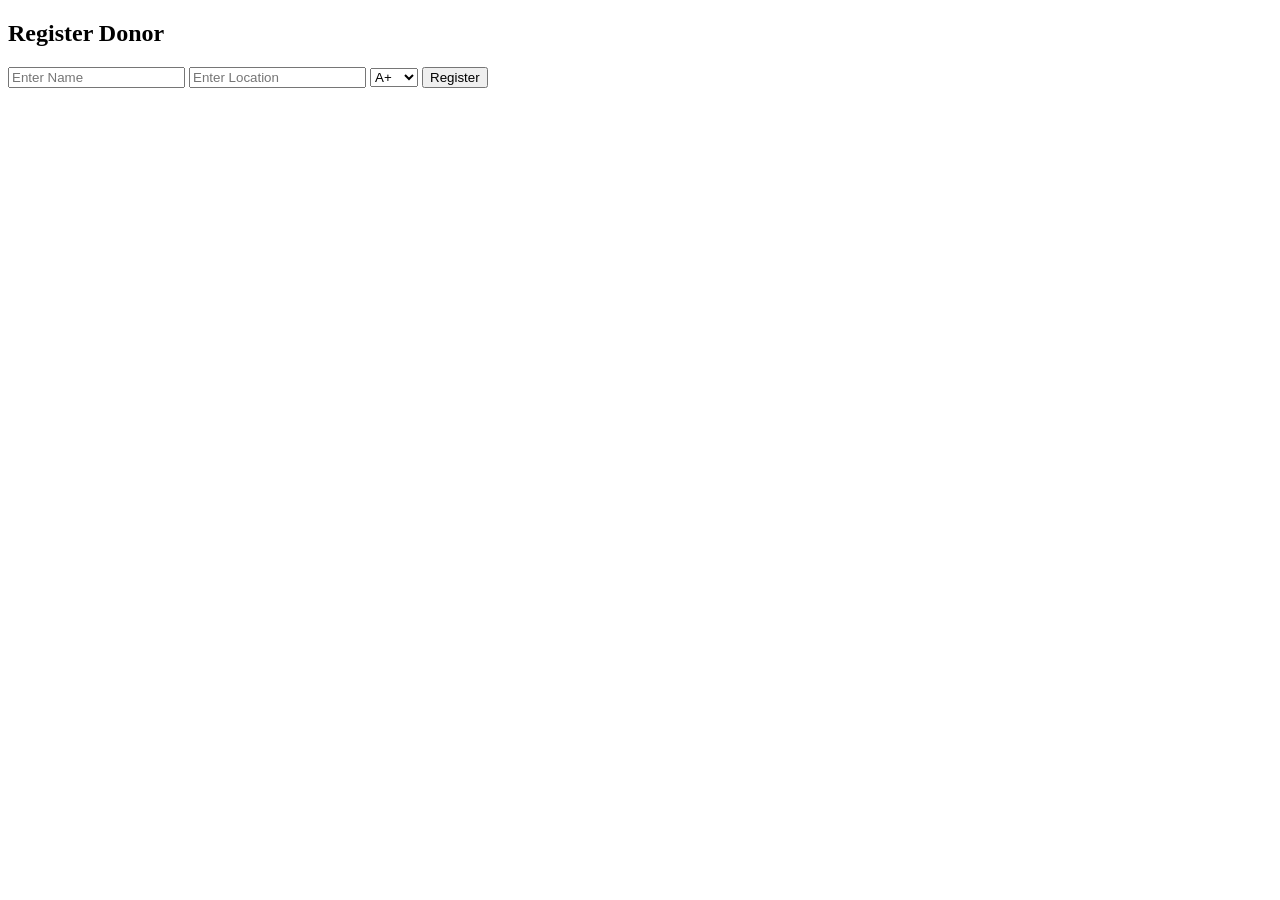
==== register.html @ e133cf1e "Add register.html for donor registration form" ====
<!DOCTYPE html>
<html>
<head>
    <title>Register Donor</title>
    <link rel="stylesheet" href="style.css">
</head>
<body>

<h2>Register Donor</h2>

<input type="text" id="name" placeholder="Enter Name">
<input type="text" id="location" placeholder="Enter Location">

<select id="blood">
    <option>A+</option>
    <option>B+</option>
    <option>O+</option>
    <option>AB+</option>
</select>

<button onclick="registerDonor()">Register</button>

<p id="msg"></p>

<script src="script.js"></script>
</body>
</html>
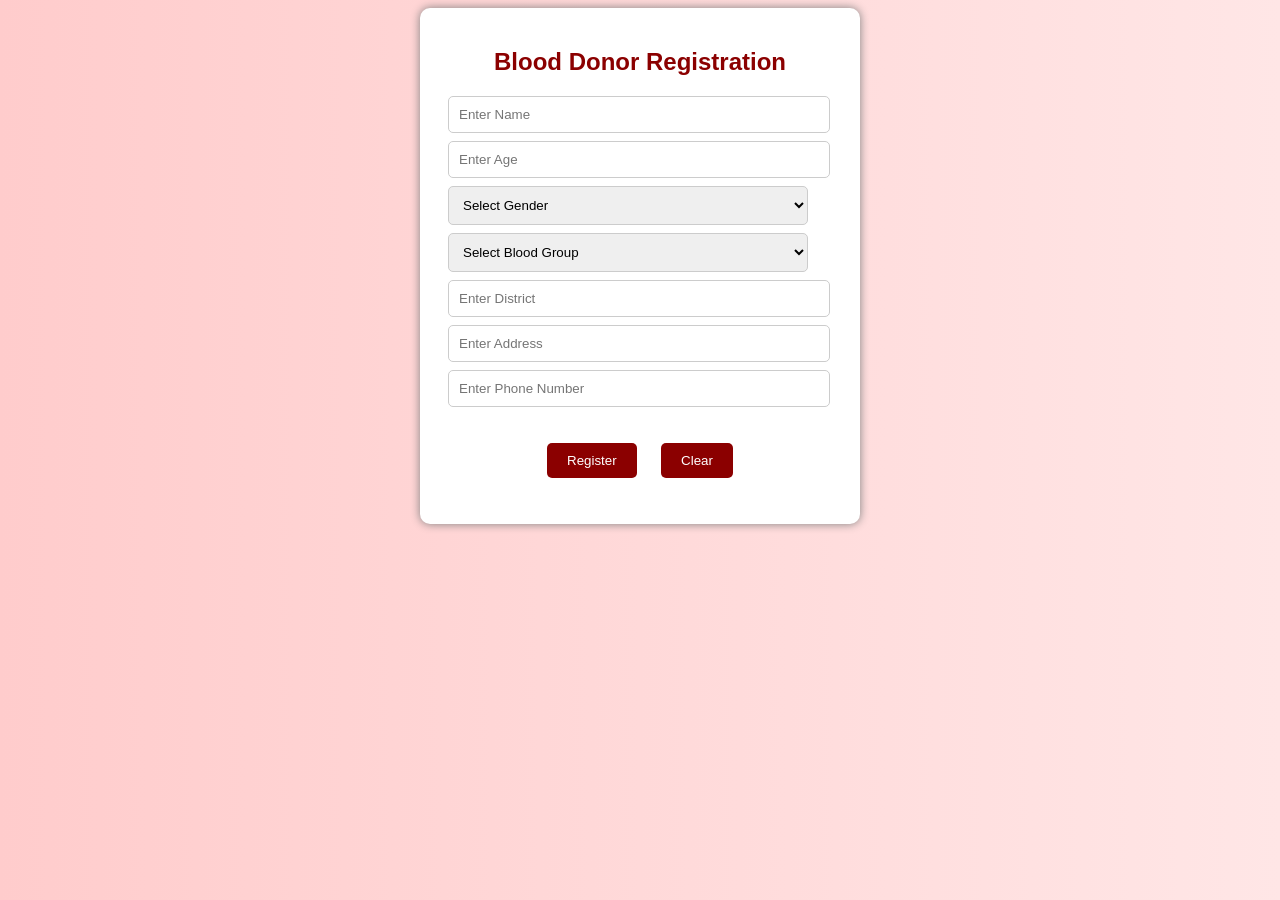
==== commit a77ab2e1: "Update title and enhance donor registration form" ====
--- a/register.html
+++ b/register.html
@@ -1,27 +1,90 @@
 <!DOCTYPE html>
 <html>
 <head>
-    <title>Register Donor</title>
+    <title>Donor Registration</title>
     <link rel="stylesheet" href="style.css">
+
+    <style>
+        body{
+            font-family: Arial;
+            background: linear-gradient(to right, #ffcccc, #ffe6e6);
+            text-align:center;
+        }
+
+        .container{
+            width:400px;
+            margin:auto;
+            background:white;
+            padding:20px;
+            border-radius:10px;
+            box-shadow:0 0 10px gray;
+        }
+
+        input, select{
+            width:90%;
+            padding:10px;
+            margin:8px;
+            border-radius:5px;
+            border:1px solid #ccc;
+        }
+
+        button{
+            padding:10px 20px;
+            margin:10px;
+            background:darkred;
+            color:white;
+            border:none;
+            border-radius:5px;
+            cursor:pointer;
+        }
+
+        button:hover{
+            background:red;
+        }
+
+        h2{
+            color:darkred;
+        }
+    </style>
 </head>
+
 <body>
 
-<h2>Register Donor</h2>
+<div class="container">
+
+<h2>Blood Donor Registration</h2>
 
 <input type="text" id="name" placeholder="Enter Name">
-<input type="text" id="location" placeholder="Enter Location">
+<input type="number" id="age" placeholder="Enter Age">
+
+<select id="gender">
+    <option value="">Select Gender</option>
+    <option>Male</option>
+    <option>Female</option>
+</select>
 
 <select id="blood">
+    <option value="">Select Blood Group</option>
     <option>A+</option>
     <option>B+</option>
     <option>O+</option>
     <option>AB+</option>
 </select>
 
+<input type="text" id="district" placeholder="Enter District">
+<input type="text" id="address" placeholder="Enter Address">
+<input type="text" id="phone" placeholder="Enter Phone Number">
+
+<br>
+
 <button onclick="registerDonor()">Register</button>
+<button onclick="clearForm()">Clear</button>
 
 <p id="msg"></p>
 
+</div>
+
 <script src="script.js"></script>
+
 </body>
 </html>
--- a/style.css
+++ b/style.css
@@ -0,0 +1,25 @@
+body {
+    font-family: Arial;
+    text-align: center;
+    background: #f5f5f5;
+}
+
+input, select {
+    display: block;
+    margin: 10px auto;
+    padding: 10px;
+    width: 200px;
+}
+
+button {
+    padding: 10px;
+    background: red;
+    color: white;
+    border: none;
+}
+
+.menu a {
+    display: block;
+    margin: 10px;
+    font-size: 20px;
+}
